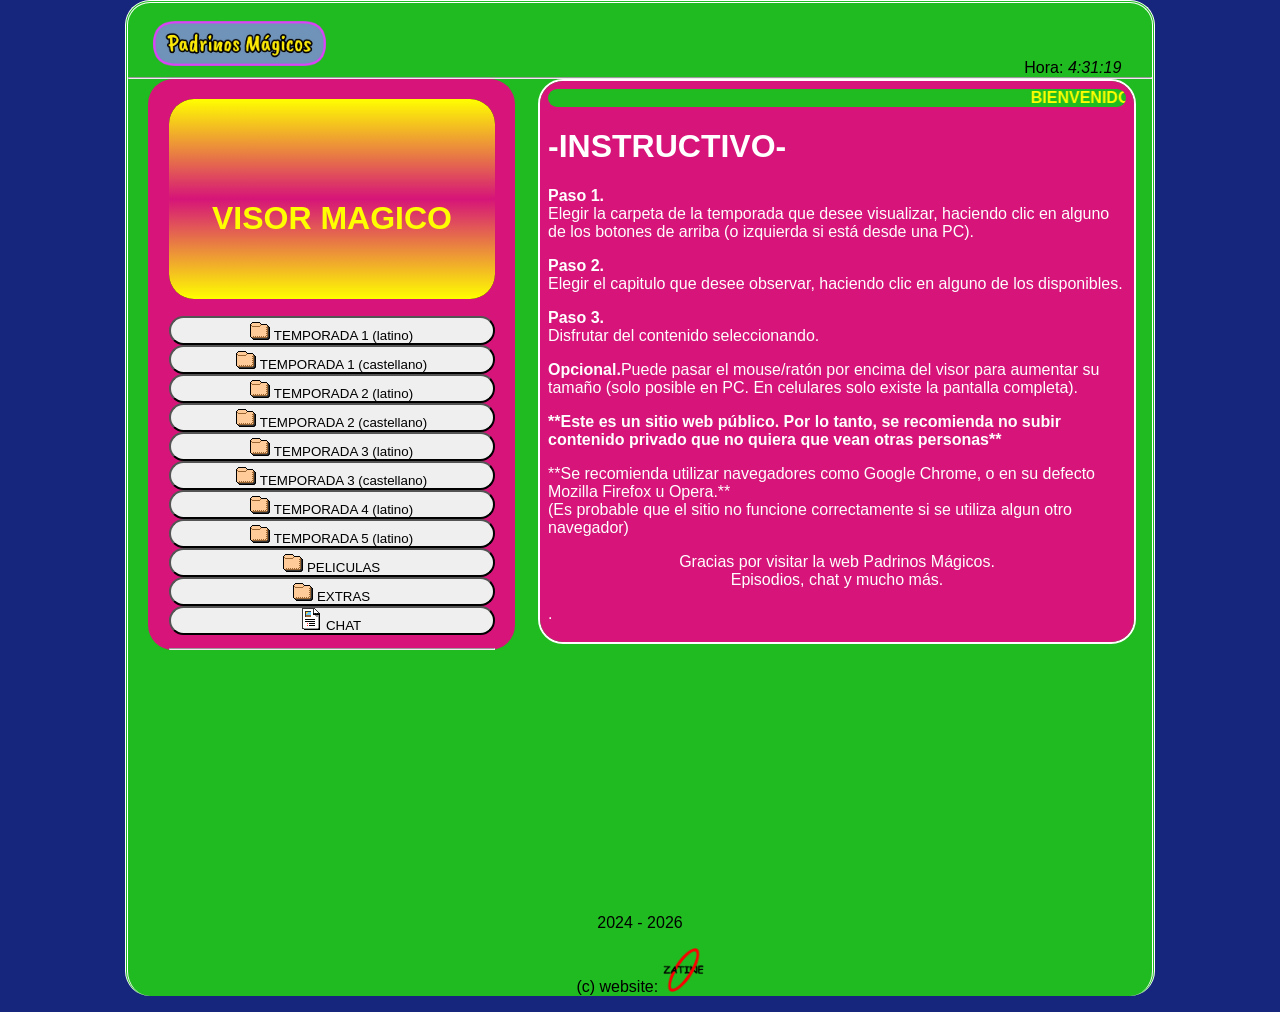
==== index.html @ 5233ae7c "Add files via upload" ====
<!DOCTYPE html>
<html>
<head>
<meta charset="UTF-8">
<title>Padrinos Mágicos - Episodios de la serie los Padrinos Magicos - Web Padrinos Magicos</title>
<link rel="shortcut icon" href="k.gif">
<link rel="stylesheet" type="text/css" href="style.css">

<meta name="author" content="Johan Gzz">
<meta name="description" content="Capitulos, episodios, videos, y más contenido de la serie Padrinos Mágicos para ti.">
<meta name="viewport" content="width=device-width, initial-scale=1.0, maximum-scale=1.0, user-scalable=no">


</head>
<body class="cuerpo">
<div align="left" style="padding-left:3%;"><h1><img class="tituloprincipalh1" src="titulazo.png" title="Padrinos Mágicos" alt="Padrinos Mágicos"></h1></div>
<div align="right" style="padding-right:3%; margin-top:-3.1%;">Hora: <i id="reloj"></i></div>

<script type="text/javascript">
function startTime(){
today=new Date();
h=today.getHours();
m=today.getMinutes();
s=today.getSeconds();
m=checkTime(m);
s=checkTime(s);
document.getElementById('reloj').innerHTML=h+":"+m+":"+s;
t=setTimeout('startTime()',500);}
function checkTime(i)
{if (i<10) {i="0" + i;}return i;}
window.onload=function(){startTime();}
</script>

<hr/>


<div class="izquierdita">
<iframe id="miIframe" src="visor_texto.html" name="visor" class="visorazo" allowfullscreen>Tu navegador no soporta este contenido</iframe>
<nav>
<a class="botonesparaelegirelcontenidoaver" href="temps/temporada1.html" target="iframelista"><button style="margin-top:13px;" class="estilodelosbotonesparaelegirelcontenidoaver"><img src="fld.gif"> TEMPORADA 1 (latino)</button></a>
<a class="botonesparaelegirelcontenidoaver" href="temps/temporada1castilla.html" target="iframelista"><button class="estilodelosbotonesparaelegirelcontenidoaver"><img src="fld.gif"> TEMPORADA 1 (castellano)</button></a>
<a class="botonesparaelegirelcontenidoaver" href="temps/temporada2.html" target="iframelista"><button class="estilodelosbotonesparaelegirelcontenidoaver"><img src="fld.gif"> TEMPORADA 2 (latino)</button></a>
<a class="botonesparaelegirelcontenidoaver" href="temps/temporada2castilla.html" target="iframelista"><button class="estilodelosbotonesparaelegirelcontenidoaver"><img src="fld.gif"> TEMPORADA 2 (castellano)</button></a>
<a class="botonesparaelegirelcontenidoaver" href="temps/temporada3.html" target="iframelista"><button class="estilodelosbotonesparaelegirelcontenidoaver"><img src="fld.gif"> TEMPORADA 3 (latino)</button></a>
<a class="botonesparaelegirelcontenidoaver" href="temps/temporada3castilla.html" target="iframelista"><button class="estilodelosbotonesparaelegirelcontenidoaver"><img src="fld.gif"> TEMPORADA 3 (castellano)</button></a>
<a class="botonesparaelegirelcontenidoaver" href="temps/temporada4.html" target="iframelista"><button class="estilodelosbotonesparaelegirelcontenidoaver"><img src="fld.gif"> TEMPORADA 4 (latino)</button></a>
<a class="botonesparaelegirelcontenidoaver" href="temps/temporada5.html" target="iframelista"><button class="estilodelosbotonesparaelegirelcontenidoaver"><img src="fld.gif"> TEMPORADA 5 (latino)</button></a>
<a class="botonesparaelegirelcontenidoaver" href="temps/pelis.html" target="iframelista"><button class="estilodelosbotonesparaelegirelcontenidoaver"><img src="fld.gif"> PELICULAS</button></a>
<a class="botonesparaelegirelcontenidoaver" href="temps/musifondo.html" target="iframelista"><button class="estilodelosbotonesparaelegirelcontenidoaver"><img src="fld.gif"> EXTRAS</button></a>
<a class="botonesparaelegirelcontenidoaver" href="https://magicos.chatango.com" target="iframelista"><button style="margin-bottom:13px;" class="estilodelosbotonesparaelegirelcontenidoaver"><img src="txt.gif"> CHAT</button></a>
</nav>
<hr>
</div>


<script>
        // Función para obtener parámetros de la URL
        function getParameterByName(name, url = window.location.href) {
            name = name.replace(/[\[\]]/g, '\\$&');
            let regex = new RegExp('[?&]' + name + '(=([^&#]*)|&|#|$)');
            let results = regex.exec(url);
            if (!results) return null;
            if (!results[2]) return '';
            return decodeURIComponent(results[2].replace(/\+/g, ' '));
        }

        // Obtener el parámetro "iframeUrl" de la URL
        let iframeUrl = getParameterByName('iframeUrl');

        // Si el parámetro existe, cambiar la URL del iframe
        if (iframeUrl) {
            document.getElementById('miIframe').src = iframeUrl;
        }
    </script>



<div class="derechita">
<iframe name="iframelista" class="iframequemuestralalista" src="instructivo.html"></iframe>
</div>

<p class="parrafoparaqueseacomodeelborde">2024 - <script>document.write(new Date().getFullYear())</script></p>
<p>(c) website: <img src="ovalozatine.png" width="4%"></p>

</body>
</html>
---- style.css ----
html{
text-align:center;
margin:0 auto;
background-color:#15267c;
background-image: url("");
width: auto;
}

.cuerpo{
text-align:center;
padding-top:2px;
margin-top:0px;
margin-left:auto;
margin-right:auto;
background-color:#20bb20;
border-top:double;
border-left: double;
border-right: double;
border-color: white;
border-radius:25px;
width: 80%;
cursor:default;
font-family:arial;
}

#contenedor{
margin: 0 auto;
text-align:left;
width:93%;
}

.tituloprincipalh1{
font-family:arial;
color:black;
width:18%;
margin:-9px;
}

.derechita{
float: right; width: 58%; text-align:left; padding-right: 2%; padding-left:2%;
}

.izquierdita{
float: left; width: 31.8%; text-align:left; padding-left: 2%; padding-right: 2%; padding-top:2%; background-color:#d61479; border-radius:25px; margin-left:2%;
}

hr {
padding:0;
margin:0;
}

.botonesparaelegirelcontenidoaver{
display:block;
}

.estilodelosbotonesparaelegirelcontenidoaver{
width:100%;
cursor:pointer;
padding:0px;
border-radius:25px;
}

.visorazo{
width:100%;
height:200px;
border:none;
border-radius:25px;
}

.visorazo:hover{
transition-duration:0.4s;
position:fixed;
width:77%;
height:77%;
z-index:4;
border:5px solid yellow;
}

.iframequemuestralalista{
height:561px;
width:100%;
border:2px white solid;
border-radius:25px;
}

.parrafoparaqueseacomodeelborde{
padding-top:80%;
}

@media only screen and (max-width: 800px) {

.cuerpo{
width: 100%;
border-style: none;
border-color: none;
}

.izquierdita{
width: 97%; text-align:left; padding-right: 0%; padding-bottom:0%; border:none; height:10%; padding-top:0%; margin-left:0%;
}

.botonesparaelegirelcontenidoaver{
display:inline;
}

.estilodelosbotonesparaelegirelcontenidoaver{
width:auto;
padding:3.2px;
}

.derechita{
 width: 95%; text-align:left; padding-left: 3%;
}

.iframequemuestralalista{
height:290px;
}

.visorazo{
height:250px;
}

.visorazo:hover{
transition-duration:0s;
position:relative;
width:100%;
height:250px;
z-index:4;
border:none;
}

nav{
overflow-x: auto; /* Desplazamiento horizontal automático */
overflow-y: hidden; /* Ocultar desplazamiento vertical */
white-space: nowrap; /* Evita que el texto se divida en varias líneas */
}

.tituloprincipalh1{
font-size:90%;
width:23%;
top:5px;
left:23px;
position:absolute;
}

}
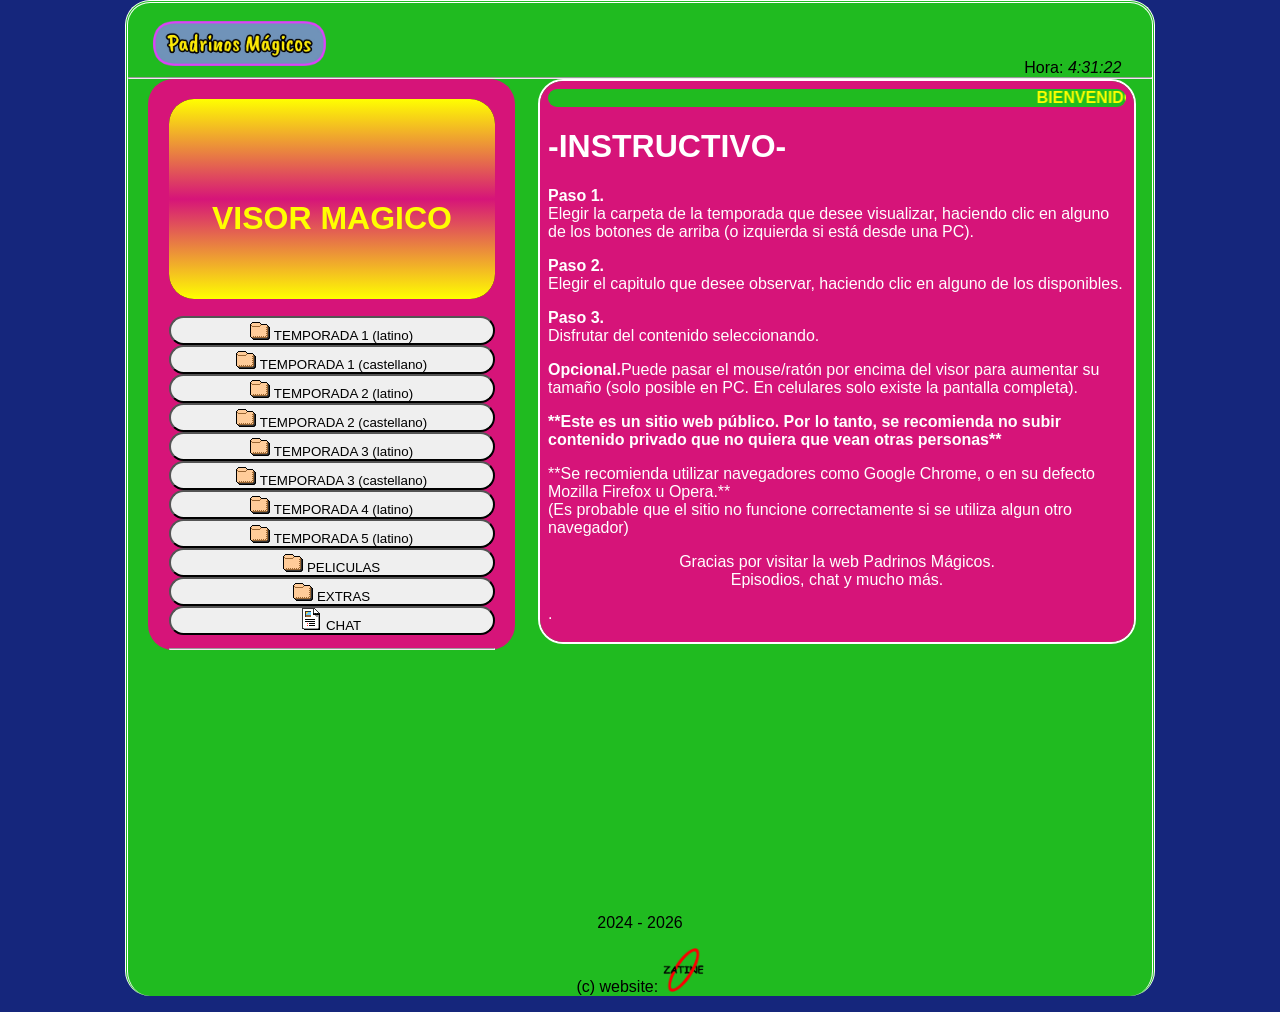
==== commit 4ba08b0a: "Update index.html chatañadido" ====
--- a/index.html
+++ b/index.html
@@ -81,6 +81,6 @@
 
 <p class="parrafoparaqueseacomodeelborde">2024 - <script>document.write(new Date().getFullYear())</script></p>
 <p>(c) website: <img src="ovalozatine.png" width="4%"></p>
-
+<script id="cid0020000371534469473" data-cfasync="false" async src="//st.chatango.com/js/gz/emb.js" style="width: 300px;height: 400px;">{"handle":"zatineorg","arch":"js","styles":{"a":"ff0000","b":100,"c":"ffffff","d":"ffffff","g":"0000ff","k":"ff0000","l":"ff0000","m":"ff0000","p":"10","q":"ff0000","r":100,"pos":"br","cv":1,"cvbg":"ff0000","cvw":300,"cvh":30,"sbc":"ff0000","surl":0,"ticker":1,"fwtickm":1}}</script>
 </body>
-</html>+</html>
